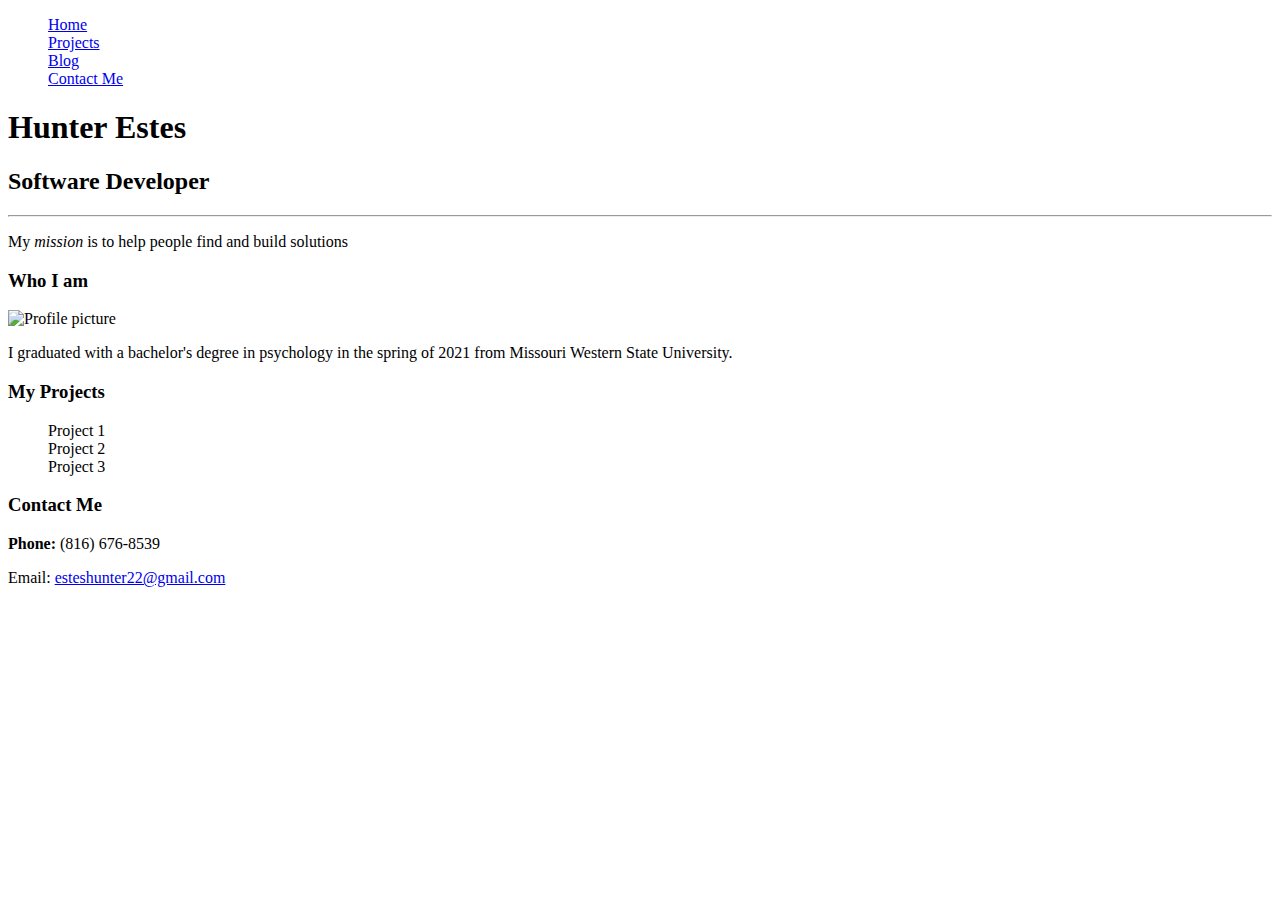
==== index.html @ 0cef83eb "Fixed bugs I created. Made sure the css file being called was following the correct path." ====
<!DOCTYPE html>
<html>

<head>
    <meta charset="utf-8">
    <meta name="viewport" content="width=device-width">
    <link rel="stylesheet" href="styles.css">
    </head>

<nav>
    <ul>
        <li class="li-nav-bar"><a href="index.html">Home</a> </li>
        <li><a href="projects.html">Projects</a> </li>
        <li><a href="blog.html">Blog</a> </li>
        <li><a href="contact.html">Contact Me</a> </li>
     </ul>
</nav> 

<header>
    <h1>Hunter Estes</h1>
    <h2>Software Developer</h2>
</header>
  
<hr/>
    <body>
      <p>My <em>mission</em> is to help people find and build solutions </p>
      <h3>Who I am</h3>
      <img src="https://scontent-ort2-1.xx.fbcdn.net/v/t39.30808-6/271909104_4426075764165705_9189107445674116306_n.jpg?_nc_cat=106&ccb=1-5&_nc_sid=09cbfe&_nc_ohc=3UVZipOA_NcAX_oseHJ&_nc_ht=scontent-ort2-1.xx&oh=00_AT-B1S-X8XJVwxNHz0T-1YVd4Wl6wNgimiV6G2c4NTxYgA&oe=620DFFAE" alt="Profile picture">
      <p>
         I graduated with a bachelor's degree in psychology in the spring of 2021 from Missouri Western State University.
      </p>
      <h3>My Projects</h3>
      <ul>
          <li>Project 1</li>
          <li>Project 2</li>
          <li>Project 3</li>
      </ul>
      <h3>Contact Me</h3>
      <p><strong>Phone:</strong> (816) 676-8539 </p>
      <p>Email: <a href="mailto:esteshunter22@gmail.com">esteshunter22@gmail.com</a></p>
</body>

</html>
</body>

</html>
---- styles.css ----
ul {
    list-style-type: none;
    
}

.li-nav-bar {
    display: inline;
}
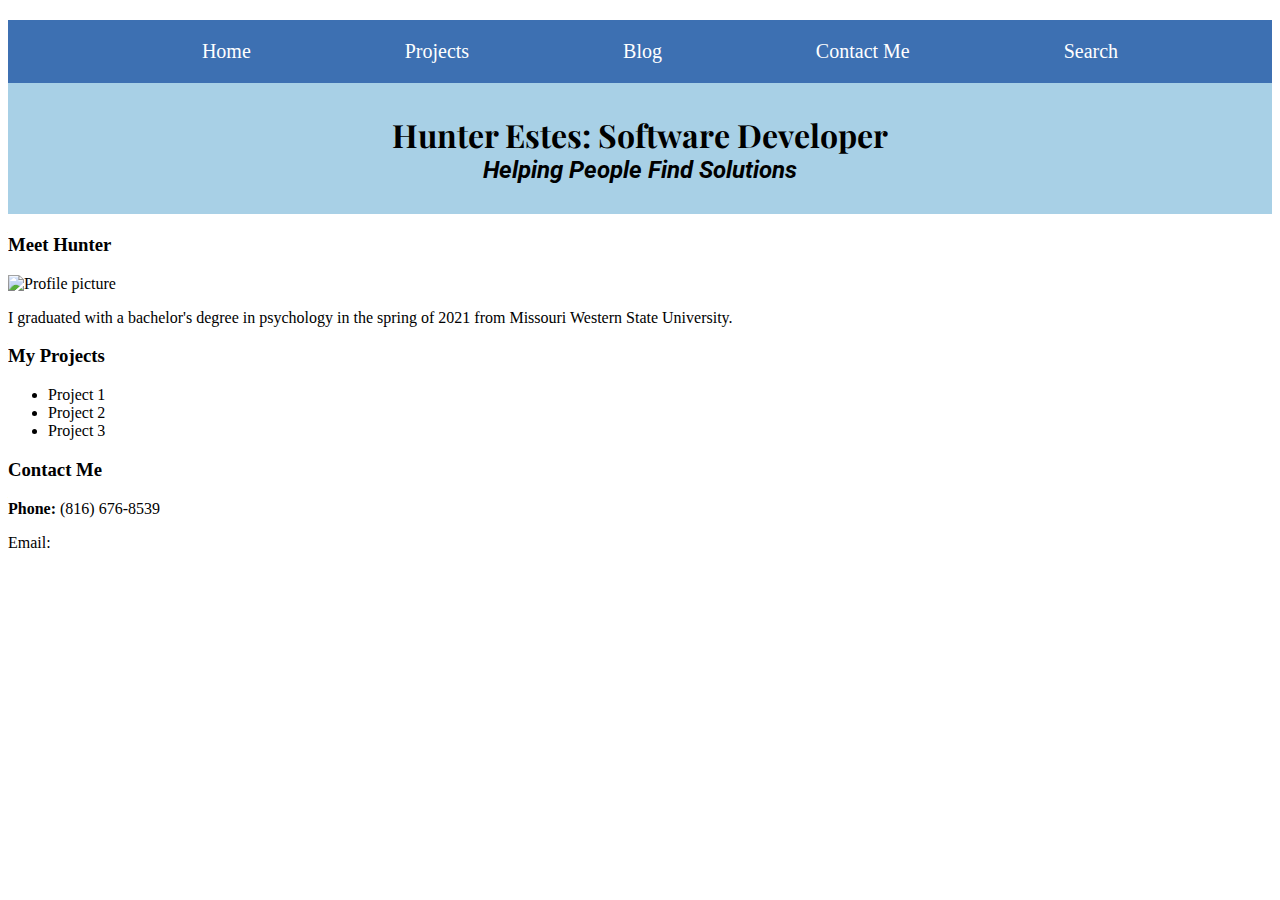
==== commit 70a9ac2f: "Added fonts, background colors, and nav bar styling." ====
--- a/index.html
+++ b/index.html
@@ -5,36 +5,47 @@
     <meta charset="utf-8">
     <meta name="viewport" content="width=device-width">
     <link rel="stylesheet" href="styles.css">
+    <link rel="preconnect" href="https://fonts.googleapis.com">
+    <link rel="preconnect" href="https://fonts.gstatic.com" crossorigin>
+    <link href="https://fonts.googleapis.com/css2?family=Roboto:wght@100&display=swap" rel="stylesheet">
+    <link rel="preconnect" href="https://fonts.googleapis.com">
+    <link rel="preconnect" href="https://fonts.gstatic.com" crossorigin>
+    <link href="https://fonts.googleapis.com/css2?family=Playfair+Display:wght@600&display=swap" rel="stylesheet">
+
+
+
     </head>
 
 <nav>
-    <ul>
-        <li class="li-nav-bar"><a href="index.html">Home</a> </li>
-        <li><a href="projects.html">Projects</a> </li>
-        <li><a href="blog.html">Blog</a> </li>
-        <li><a href="contact.html">Contact Me</a> </li>
+    <ul class="container">
+        <li><a href="index.html" style="text-decoration:none;">Home</a> </li>
+        <li><a href="projects.html" style="text-decoration:none;">Projects</a> </li>
+        <li><a href="blog.html" style="text-decoration:none;"> Blog </a> </li>
+        <li><a href="contact.html" style="text-decoration:none;">Contact Me</a> </li>
+        <li><a href="search" style="text-decoration:none;"> Search</a></li>
      </ul>
 </nav> 
 
 <header>
-    <h1>Hunter Estes</h1>
-    <h2>Software Developer</h2>
+    <h1 class="hunter-name-and-occupation"> 
+        Hunter Estes: Software Developer
+         </h1>
+    <h2 class="mission-statement"> <em> Helping People Find Solutions </em></h2>
 </header>
-  
-<hr/>
     <body>
-      <p>My <em>mission</em> is to help people find and build solutions </p>
-      <h3>Who I am</h3>
-      <img src="https://scontent-ort2-1.xx.fbcdn.net/v/t39.30808-6/271909104_4426075764165705_9189107445674116306_n.jpg?_nc_cat=106&ccb=1-5&_nc_sid=09cbfe&_nc_ohc=3UVZipOA_NcAX_oseHJ&_nc_ht=scontent-ort2-1.xx&oh=00_AT-B1S-X8XJVwxNHz0T-1YVd4Wl6wNgimiV6G2c4NTxYgA&oe=620DFFAE" alt="Profile picture">
-      <p>
+      <div>
+        <h3>Meet Hunter</h3>
+        <img class="hunter-and-caitlin-picture-back "src="https://scontent-ort2-1.xx.fbcdn.net/v/t39.30808-6/271909104_4426075764165705_9189107445674116306_n.jpg?_nc_cat=106&ccb=1-5&_nc_sid=09cbfe&_nc_ohc=3UVZipOA_NcAX_oseHJ&_nc_ht=scontent-ort2-1.xx&oh=00_AT-B1S-X8XJVwxNHz0T-1YVd4Wl6wNgimiV6G2c4NTxYgA&oe=620DFFAE" alt="Profile picture">
+      </div>
+        <p>
          I graduated with a bachelor's degree in psychology in the spring of 2021 from Missouri Western State University.
-      </p>
-      <h3>My Projects</h3>
-      <ul>
+        </p>
+        <h3>My Projects</h3>
+        <ul>
           <li>Project 1</li>
           <li>Project 2</li>
           <li>Project 3</li>
-      </ul>
+        </ul>
       <h3>Contact Me</h3>
       <p><strong>Phone:</strong> (816) 676-8539 </p>
       <p>Email: <a href="mailto:esteshunter22@gmail.com">esteshunter22@gmail.com</a></p>
--- a/styles.css
+++ b/styles.css
@@ -1,9 +1,41 @@
-ul {
+.container{
+    display: flex; 
     list-style-type: none;
-    
+    justify-content: space-evenly;
+    background-color: #3d70b2;
+    padding-bottom: 20px;
+    padding-top: 20px;
+    font-size: 20px;
+    text-align: center;
+    text-decoration: none;
+    color: white;
+    margin-bottom: 0;
 }
 
-.li-nav-bar {
-    display: inline;
+.li-remove-link-underline {
+    text-decoration: none;
 }
 
+a, a:hover, a:active, a:visited { color: white; }
+
+.hunter-name-and-occupation {
+    text-align: center;
+    background-color: #a8d0e6;
+    margin: 0;
+    padding: 30px;
+    padding-bottom: 0;
+    font-family: 'Playfair Display', serif;
+}
+
+.mission-statement {
+    text-align: center;
+    background-color: #a8d0e6;
+    margin-top: 0;
+    font-family: 'Roboto', sans-serif;
+    padding-bottom: 30px;
+}
+
+.hunter-and-caitlin-picture-back {
+    max-width: auto;
+    max-height: 650px;
+}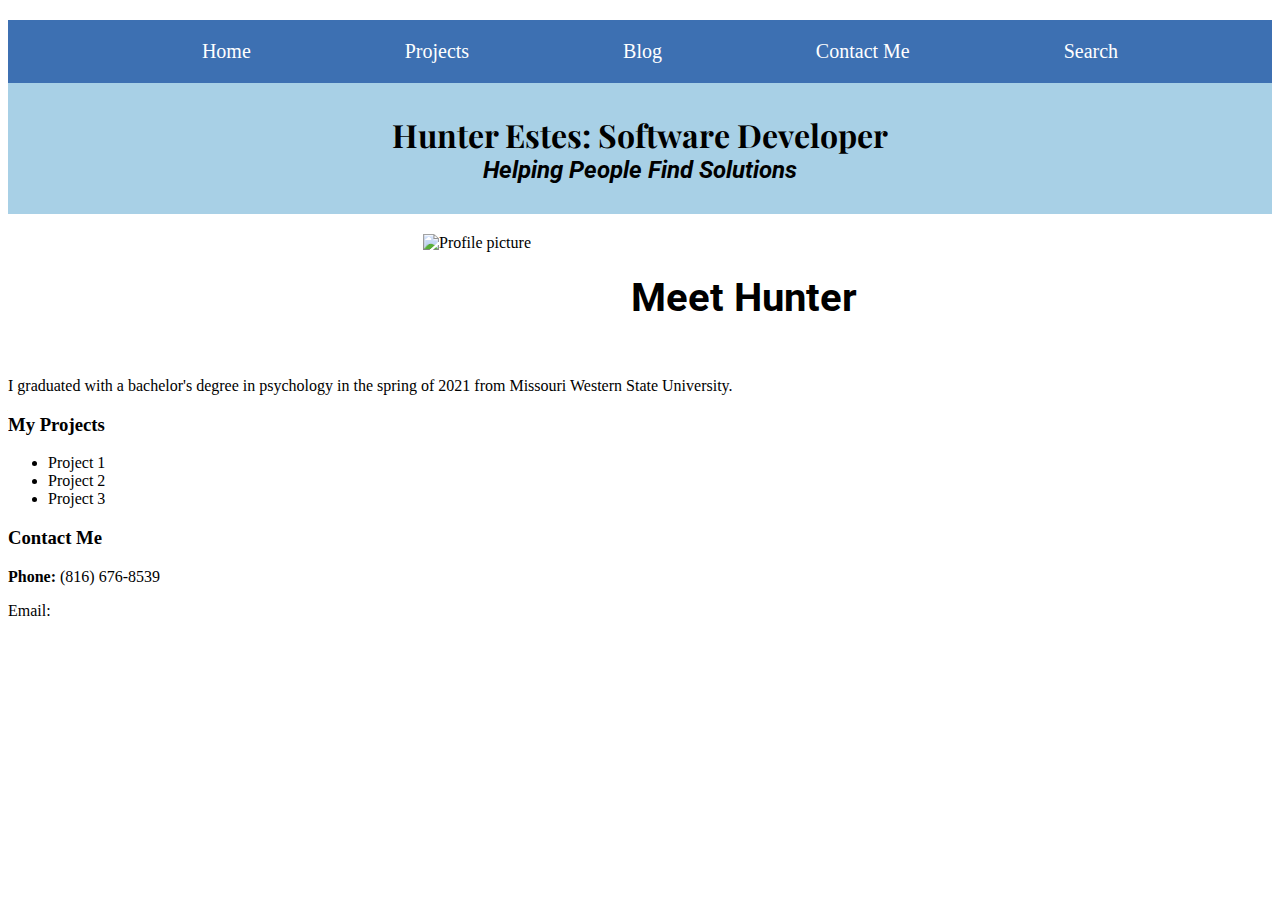
==== commit a989ef07: "Making flexbox for main picture and meet hunter" ====
--- a/index.html
+++ b/index.html
@@ -11,7 +11,9 @@
     <link rel="preconnect" href="https://fonts.googleapis.com">
     <link rel="preconnect" href="https://fonts.gstatic.com" crossorigin>
     <link href="https://fonts.googleapis.com/css2?family=Playfair+Display:wght@600&display=swap" rel="stylesheet">
-
+    <link rel="preconnect" href="https://fonts.googleapis.com">
+    <link rel="preconnect" href="https://fonts.gstatic.com" crossorigin>
+    <link href="https://fonts.googleapis.com/css2?family=Roboto:wght@100&display=swap" rel="stylesheet">
 
 
     </head>
@@ -33,10 +35,11 @@
     <h2 class="mission-statement"> <em> Helping People Find Solutions </em></h2>
 </header>
     <body>
-      <div>
-        <h3>Meet Hunter</h3>
-        <img class="hunter-and-caitlin-picture-back "src="https://scontent-ort2-1.xx.fbcdn.net/v/t39.30808-6/271909104_4426075764165705_9189107445674116306_n.jpg?_nc_cat=106&ccb=1-5&_nc_sid=09cbfe&_nc_ohc=3UVZipOA_NcAX_oseHJ&_nc_ht=scontent-ort2-1.xx&oh=00_AT-B1S-X8XJVwxNHz0T-1YVd4Wl6wNgimiV6G2c4NTxYgA&oe=620DFFAE" alt="Profile picture">
-      </div>
+      <div class="meet-hunter-container">
+          <img class="hunter-and-caitlin-picture-back "src="https://scontent-ort2-1.xx.fbcdn.net/v/t39.30808-6/271909104_4426075764165705_9189107445674116306_n.jpg?_nc_cat=106&ccb=1-5&_nc_sid=09cbfe&_nc_ohc=3UVZipOA_NcAX_oseHJ&_nc_ht=scontent-ort2-1.xx&oh=00_AT-B1S-X8XJVwxNHz0T-1YVd4Wl6wNgimiV6G2c4NTxYgA&oe=620DFFAE" alt="Profile picture"> 
+ 
+        <h3 class="meet-hunter-text-top">Meet Hunter </h3>
+            </div>
         <p>
          I graduated with a bachelor's degree in psychology in the spring of 2021 from Missouri Western State University.
         </p>
--- a/styles.css
+++ b/styles.css
@@ -35,7 +35,26 @@
     padding-bottom: 30px;
 }
 
+.meet-hunter-container {
+    display: flex;
+    justify-content: center;
+    flex-flow: wrap;
+}
+
 .hunter-and-caitlin-picture-back {
     max-width: auto;
     max-height: 650px;
-}+}
+
+.meet-hunter-text-top {
+    font-size: 40px;
+    justify-content: stretch;
+    padding-left: 100px;
+    font-family: 'Roboto', sans-serif;
+    
+}
+
+/* .meet-hunter-text-bottom {
+    font-size: 85px;
+    padding-left: 250px;
+} */ 
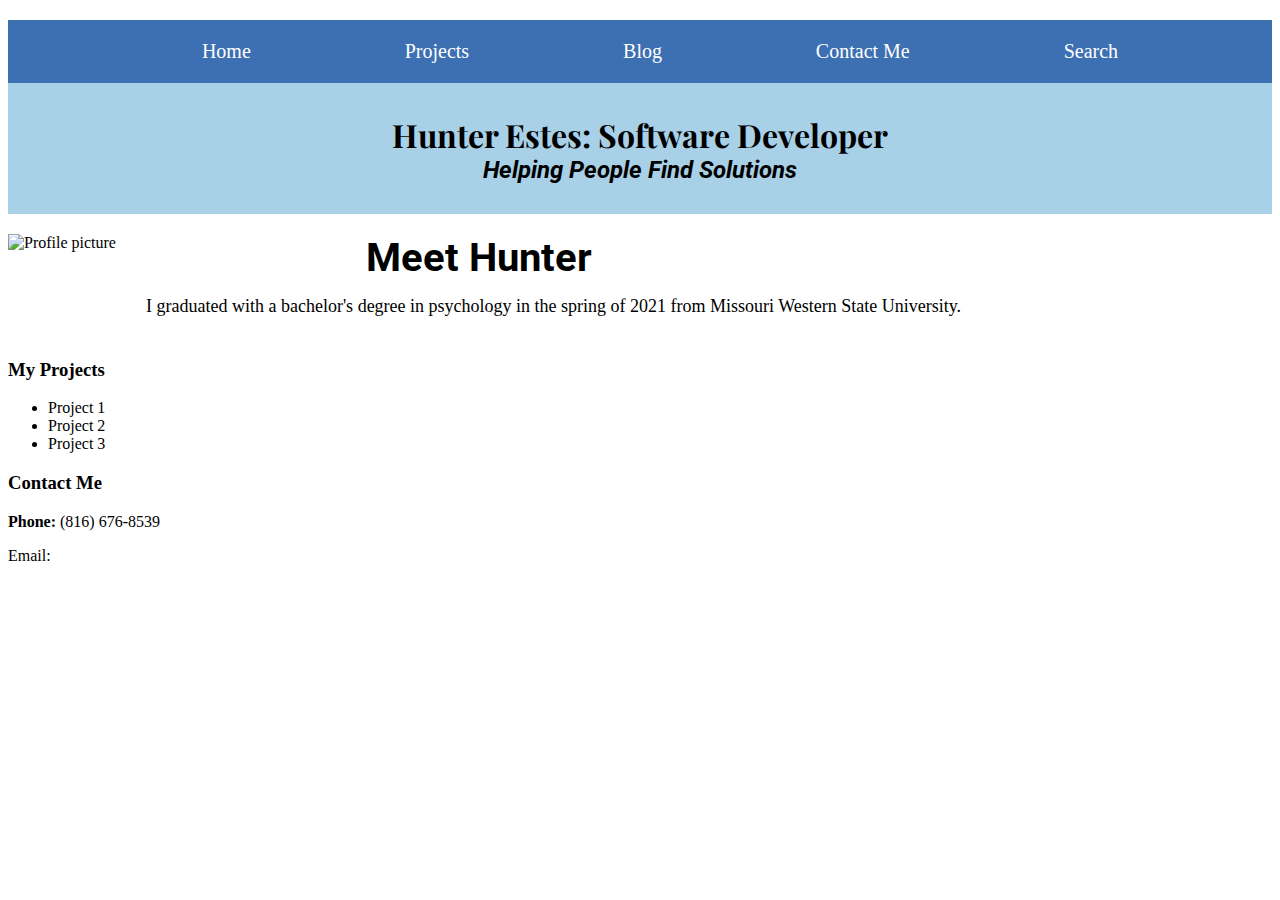
==== commit ec7d33fd: "Added a new div container so that I can have the Meet Hunter text ABOVE the paragraph explaining who" ====
--- a/index.html
+++ b/index.html
@@ -35,14 +35,14 @@
     <h2 class="mission-statement"> <em> Helping People Find Solutions </em></h2>
 </header>
     <body>
-      <div class="meet-hunter-container">
+        <div class="meet-hunter-container">
           <img class="hunter-and-caitlin-picture-back "src="https://scontent-ort2-1.xx.fbcdn.net/v/t39.30808-6/271909104_4426075764165705_9189107445674116306_n.jpg?_nc_cat=106&ccb=1-5&_nc_sid=09cbfe&_nc_ohc=3UVZipOA_NcAX_oseHJ&_nc_ht=scontent-ort2-1.xx&oh=00_AT-B1S-X8XJVwxNHz0T-1YVd4Wl6wNgimiV6G2c4NTxYgA&oe=620DFFAE" alt="Profile picture"> 
- 
-        <h3 class="meet-hunter-text-top">Meet Hunter </h3>
-            </div>
-        <p>
-         I graduated with a bachelor's degree in psychology in the spring of 2021 from Missouri Western State University.
-        </p>
+            <div>
+            <h3 
+            class="meet-hunter-text-top">Meet Hunter </h3>   
+            <p class="meet-hunter-copy">I graduated with a bachelor's degree in psychology in the spring of 2021 from Missouri Western State University. </p>
+        </div>
+       </div>
         <h3>My Projects</h3>
         <ul>
           <li>Project 1</li>
--- a/styles.css
+++ b/styles.css
@@ -37,24 +37,30 @@
 
 .meet-hunter-container {
     display: flex;
-    justify-content: center;
-    flex-flow: wrap;
+    /* flex-flow: wrap; */
+    /* row-gap: 50px; */
+   
 }
 
 .hunter-and-caitlin-picture-back {
     max-width: auto;
     max-height: 650px;
+    flex-basis: auto;
+    
 }
 
 .meet-hunter-text-top {
     font-size: 40px;
-    justify-content: stretch;
-    padding-left: 100px;
-    font-family: 'Roboto', sans-serif;
-    
+    padding-left: 250px;
+    padding-bottom: 10px;
+    margin-top: 0;
+    margin-bottom: 0;
+    font-family: 'Roboto', sans-serif;    
 }
 
-/* .meet-hunter-text-bottom {
-    font-size: 85px;
-    padding-left: 250px;
-} */ 
+.meet-hunter-copy {
+    font-size: 18px;
+    margin-top: 0;
+    padding: 5px 30px;
+}
+
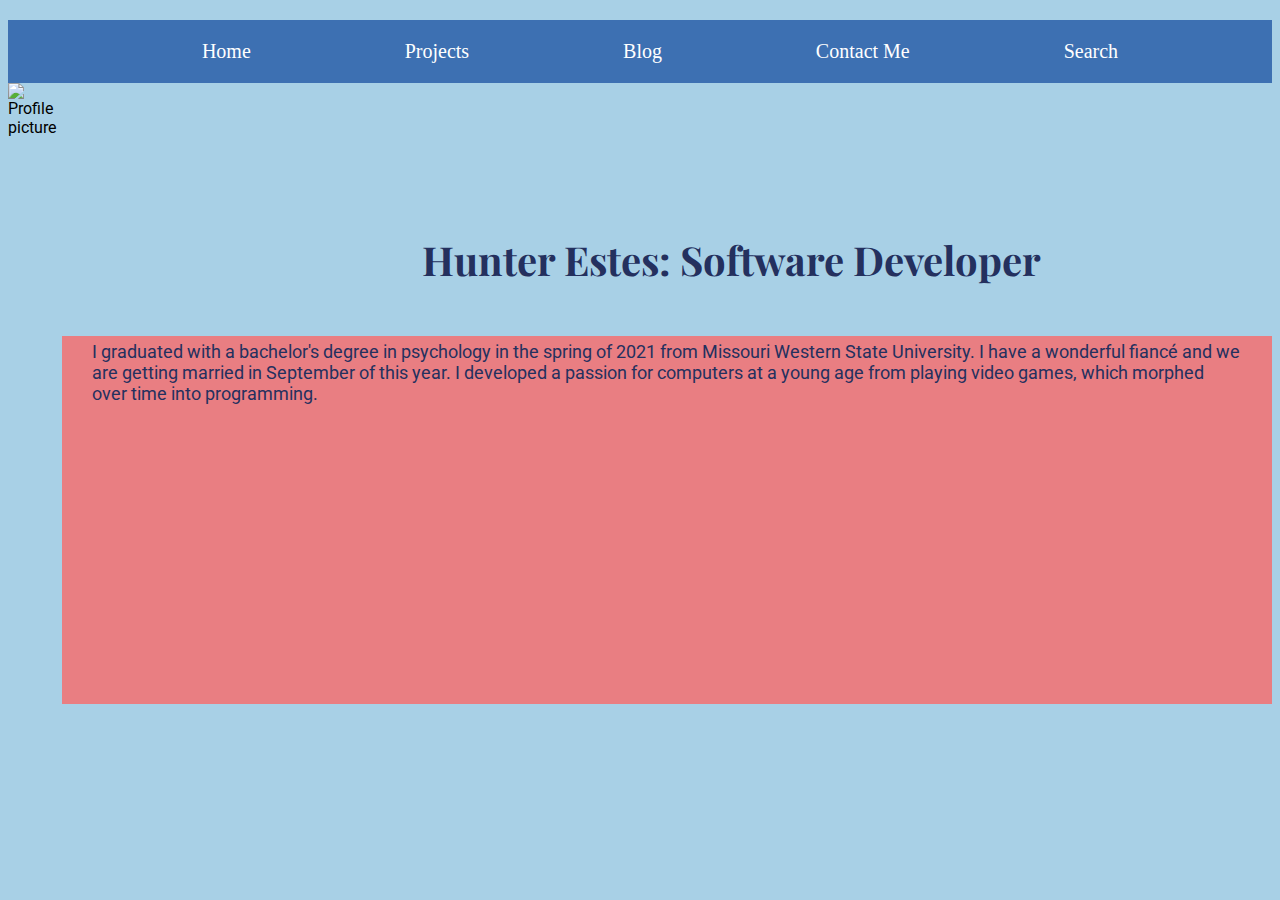
==== commit a853908d: "Made whole background color blue. Made text box a salmonish color. I need to figure out how to inclu" ====
--- a/index.html
+++ b/index.html
@@ -28,30 +28,26 @@
      </ul>
 </nav> 
 
-<header>
-    <h1 class="hunter-name-and-occupation"> 
+<header class="background-color-main">
+    <!-- <h1 class="hunter-name-and-occupation"> 
         Hunter Estes: Software Developer
-         </h1>
-    <h2 class="mission-statement"> <em> Helping People Find Solutions </em></h2>
+         </h1> -->
+    <!-- <h2 class="mission-statement"> <em> Helping People Find Solutions </em></h2> -->
 </header>
-    <body>
+    <body class="background-color-main body-no-overflow">
         <div class="meet-hunter-container">
           <img class="hunter-and-caitlin-picture-back "src="https://scontent-ort2-1.xx.fbcdn.net/v/t39.30808-6/271909104_4426075764165705_9189107445674116306_n.jpg?_nc_cat=106&ccb=1-5&_nc_sid=09cbfe&_nc_ohc=3UVZipOA_NcAX_oseHJ&_nc_ht=scontent-ort2-1.xx&oh=00_AT-B1S-X8XJVwxNHz0T-1YVd4Wl6wNgimiV6G2c4NTxYgA&oe=620DFFAE" alt="Profile picture"> 
             <div>
             <h3 
-            class="meet-hunter-text-top">Meet Hunter </h3>   
-            <p class="meet-hunter-copy">I graduated with a bachelor's degree in psychology in the spring of 2021 from Missouri Western State University. </p>
+            class="meet-hunter-text-top">Hunter Estes: Software Developer </h3>   
+            <!-- <hr class="hr-index"> -->
+            <div>
+                <p class="meet-hunter-copy">I graduated with a bachelor's degree in psychology in the spring of 2021 from Missouri Western State University. I have a wonderful fiancé and we are getting married 
+                in September of this year. I developed a passion for computers at a young age from playing video games, which morphed over time into programming. </p>
+                
+            </div>
         </div>
        </div>
-        <h3>My Projects</h3>
-        <ul>
-          <li>Project 1</li>
-          <li>Project 2</li>
-          <li>Project 3</li>
-        </ul>
-      <h3>Contact Me</h3>
-      <p><strong>Phone:</strong> (816) 676-8539 </p>
-      <p>Email: <a href="mailto:esteshunter22@gmail.com">esteshunter22@gmail.com</a></p>
 </body>
 
 </html>
--- a/styles.css
+++ b/styles.css
@@ -17,6 +17,15 @@
 }
 
 a, a:hover, a:active, a:visited { color: white; }
+
+.body-no-overflow {
+overflow-x: hidden;
+overflow-y: hidden;
+}
+
+.background-color-main {
+    background-color: #a8d0e6;
+}
 
 .hunter-name-and-occupation {
     text-align: center;
@@ -39,7 +48,8 @@
     display: flex;
     /* flex-flow: wrap; */
     /* row-gap: 50px; */
-   
+    font-family: 'Roboto', sans-serif;
+    margin-top: 0px;
 }
 
 .hunter-and-caitlin-picture-back {
@@ -51,16 +61,32 @@
 
 .meet-hunter-text-top {
     font-size: 40px;
-    padding-left: 250px;
-    padding-bottom: 10px;
+    padding-left: 180px;
+    padding-right: 50px;
+    padding-bottom: 50px;
+    padding-top: 150px;
     margin-top: 0;
     margin-bottom: 0;
-    font-family: 'Roboto', sans-serif;    
-}
+    justify-self: center;
+    color: #24305e;
+    font-family: 'Playfair Display', serif;
+}    
 
 .meet-hunter-copy {
     font-size: 18px;
     margin-top: 0;
     padding: 5px 30px;
+    padding-bottom: 300px;
+    background-color: #f76c6cd2;
+    flex-grow: auto;
+    color: #24305e;
+
 }
 
+
+/* .hr-index{
+    border: 10px solid #24305e; 
+    border-radius: 5px;
+    margin: 0;
+
+} */
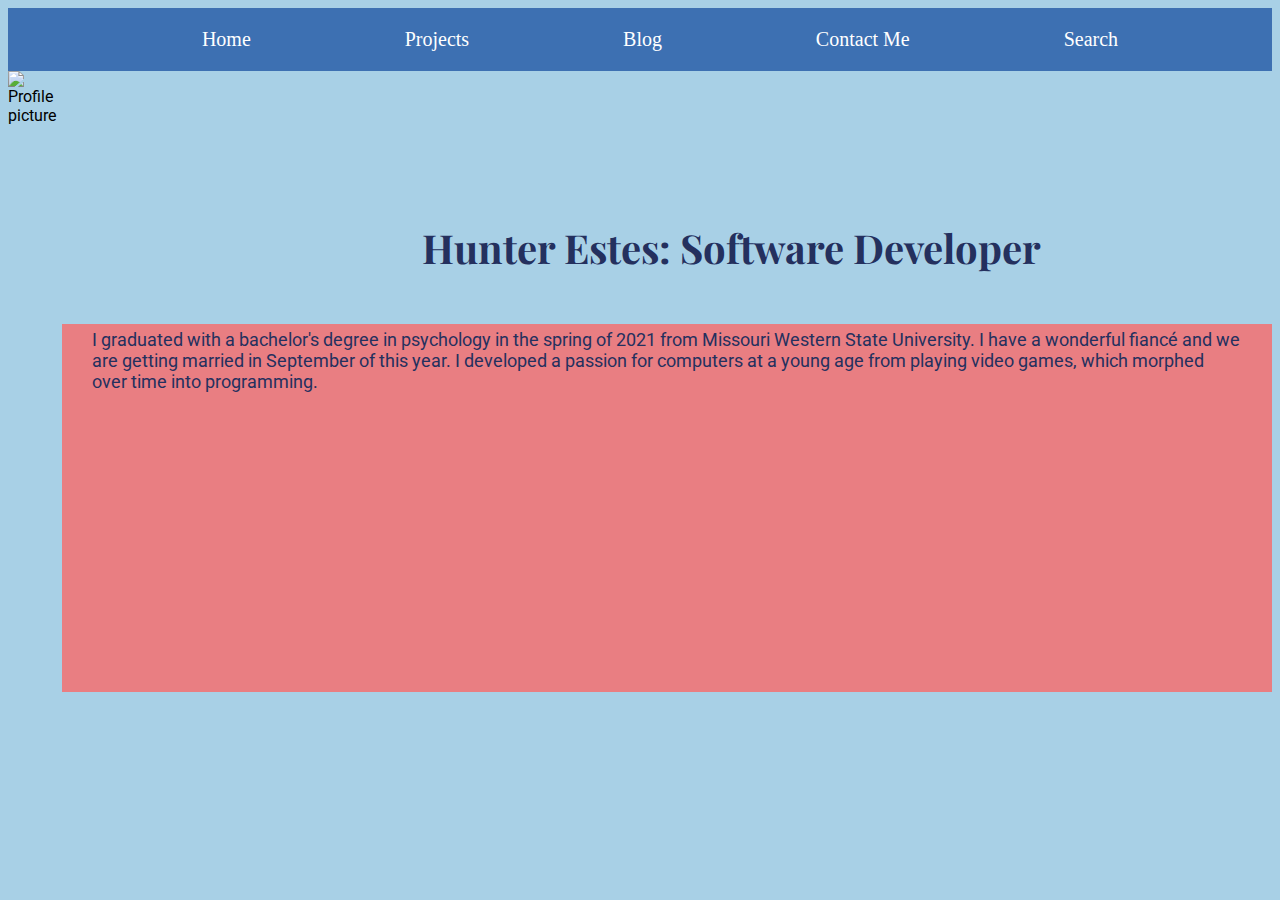
==== commit ca73e626: "getting rid of margin on top of page, will need to try something else because it was not a complete " ====
--- a/index.html
+++ b/index.html
@@ -18,7 +18,7 @@
 
     </head>
 
-<nav>
+<nav class="no-margin">
     <ul class="container">
         <li><a href="index.html" style="text-decoration:none;">Home</a> </li>
         <li><a href="projects.html" style="text-decoration:none;">Projects</a> </li>
--- a/styles.css
+++ b/styles.css
@@ -10,7 +10,12 @@
     text-decoration: none;
     color: white;
     margin-bottom: 0;
+    margin-top: 0;
 }
+
+/* .no-margin {
+    margin-top: 0px;
+} */
 
 .li-remove-link-underline {
     text-decoration: none;
